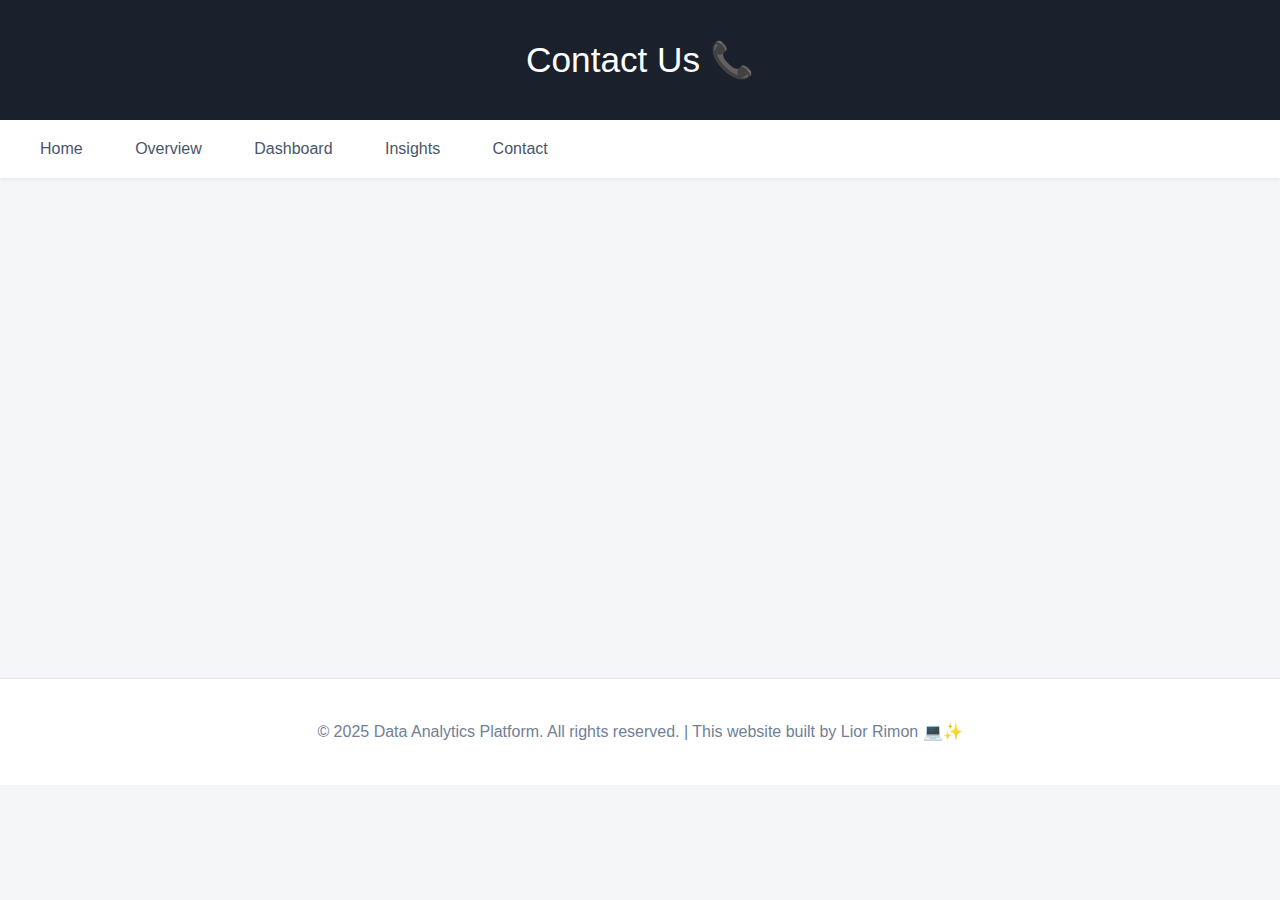
==== contact.html @ 3e5ff8f4 "Create contact.html" ====
<!DOCTYPE html>
<html lang="en">
<head>
    <meta charset="UTF-8">
    <meta name="viewport" content="width=device-width, initial-scale=1.0">
    <meta name="description" content="Contact us for more information about our data analytics platform.">
    <title>Contact - Data Analytics Platform</title>
    <link rel="stylesheet" href="styles.css">
</head>
<body>
    <header>
        <h1>Contact Us 📞</h1>
    </header>

    <nav>
        <a href="index.html">Home</a>
        <a href="overview.html">Overview</a>
        <a href="dashboard.html">Dashboard</a>
        <a href="insights.html">Insights</a>
        <a href="contact.html">Contact</a>
    </nav>

    <div class="container">
        <div class="section">
            <h2>Get in Touch 🌐</h2>
            <p>For more information, join our discussion on GitHub: <a href="https://github.com/TrueNFalse2/vizu-noon/discussions/">GitHub Discussions</a> 💬</p>
            <p>Or send us a message directly using the form below:</p>
            <form>
                <label for="name">Name:</label><br>
                <input type="text" id="name" name="name" required><br>
                <label for="email">Email:</label><br>
                <input type="email" id="email" name="email" required><br>
                <label for="message">Message:</label><br>
                <textarea id="message" name="message" rows="4" required></textarea><br>
                <button type="submit">Send Message 📩</button>
            </form>
        </div>
    </div>

    <footer>
        <p>© 2025 Data Analytics Platform. All rights reserved. | This website built by Lior Rimon 💻✨</p>
    </footer>

    <script src="script.js"></script>
</body>
</html>
---- styles.css ----
/* Modern, Clean CSS Design */
body {
    font-family: 'Roboto', 'Arial', sans-serif;
    margin: 0;
    padding: 0;
    background: #f4f6f8;
    color: #2d3748;
    line-height: 1.6;
}

header {
    background: #1a202c;
    padding: 2rem;
    text-align: center;
    color: white;
}

h1 {
    margin: 0;
    font-size: 2.2em;
    font-weight: 500;
}

nav {
    background: #fff;
    padding: 1rem;
    position: sticky;
    top: 0;
    z-index: 100;
    box-shadow: 0 2px 4px rgba(0,0,0,0.05);
}

nav a {
    color: #4a5568;
    text-decoration: none;
    margin: 0 1.5rem;
    font-weight: 500;
    transition: color 0.3s;
}

nav a:hover {
    color: #2b6cb0;
}

.container {
    max-width: 1280px;
    margin: 2rem auto;
    padding: 0 2rem;
}

.section {
    background: #fff;
    padding: 2rem;
    border-radius: 6px;
    margin-bottom: 2rem;
    box-shadow: 0 2px 4px rgba(0,0,0,0.03);
    transition: transform 0.2s ease;
}

.section:hover {
    transform: translateY(-2px);
}

h2 {
    color: #1a202c;
    margin-top: 0;
    font-size: 1.6em;
    font-weight: 500;
}

.tableau-container {
    width: 100%;
    height: 700px;
    border: 1px solid #e2e8f0;
    border-radius: 4px;
    overflow: hidden;
    margin-top: 1rem;
    background: #fff;
}

footer {
    text-align: center;
    padding: 1.5rem;
    color: #718096;
    background: #fff;
    border-top: 1px solid #e2e8f0;
}

a {
    color: #2b6cb0;
    text-decoration: none;
}

a:hover {
    text-decoration: underline;
}

.section {
    opacity: 0;
    animation: fadeInSection 0.5s ease forwards;
}

@keyframes fadeInSection {
    to { opacity: 1; }
}

.section ul {
    list-style-type: disc;
    padding-left: 20px;
    margin-top: 1rem;
}

.section li {
    margin-bottom: 0.5rem;
    color: #2d3748;
}

.section li strong {
    color: #2b6cb0;
}
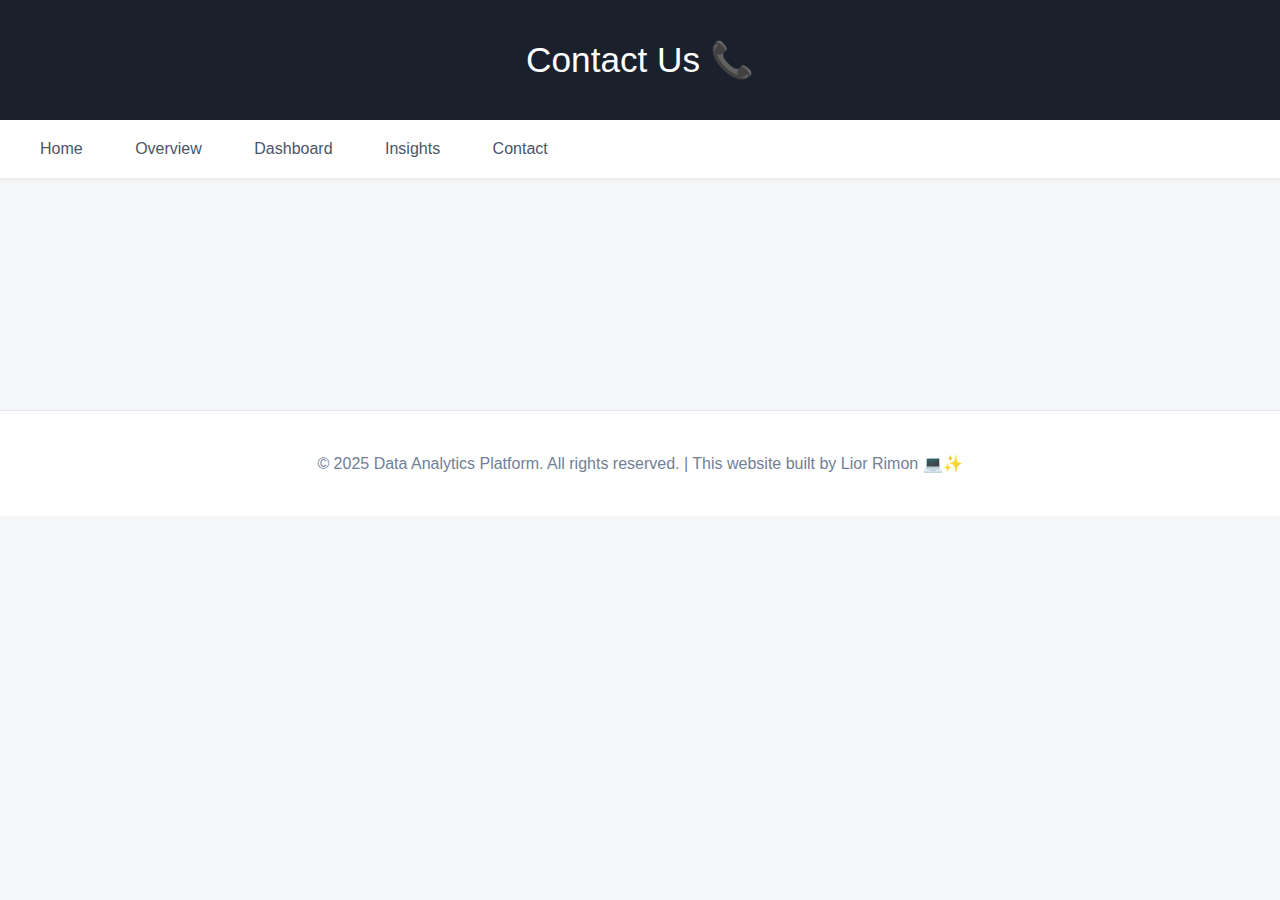
==== commit df667503: "Update contact.html" ====
--- a/contact.html
+++ b/contact.html
@@ -3,7 +3,7 @@
 <head>
     <meta charset="UTF-8">
     <meta name="viewport" content="width=device-width, initial-scale=1.0">
-    <meta name="description" content="Contact us for more information about our data analytics platform.">
+    <meta name="description" content="Contact us via our GitHub Discussions for more information about our data analytics platform.">
     <title>Contact - Data Analytics Platform</title>
     <link rel="stylesheet" href="styles.css">
 </head>
@@ -23,17 +23,7 @@
     <div class="container">
         <div class="section">
             <h2>Get in Touch 🌐</h2>
-            <p>For more information, join our discussion on GitHub: <a href="https://github.com/TrueNFalse2/vizu-noon/discussions/">GitHub Discussions</a> 💬</p>
-            <p>Or send us a message directly using the form below:</p>
-            <form>
-                <label for="name">Name:</label><br>
-                <input type="text" id="name" name="name" required><br>
-                <label for="email">Email:</label><br>
-                <input type="email" id="email" name="email" required><br>
-                <label for="message">Message:</label><br>
-                <textarea id="message" name="message" rows="4" required></textarea><br>
-                <button type="submit">Send Message 📩</button>
-            </form>
+            <p>Join our discussion on GitHub to get in touch: <a href="https://github.com/TrueNFalse2/vizu-noon/discussions/">GitHub Discussions</a> 💬</p>
         </div>
     </div>
 
